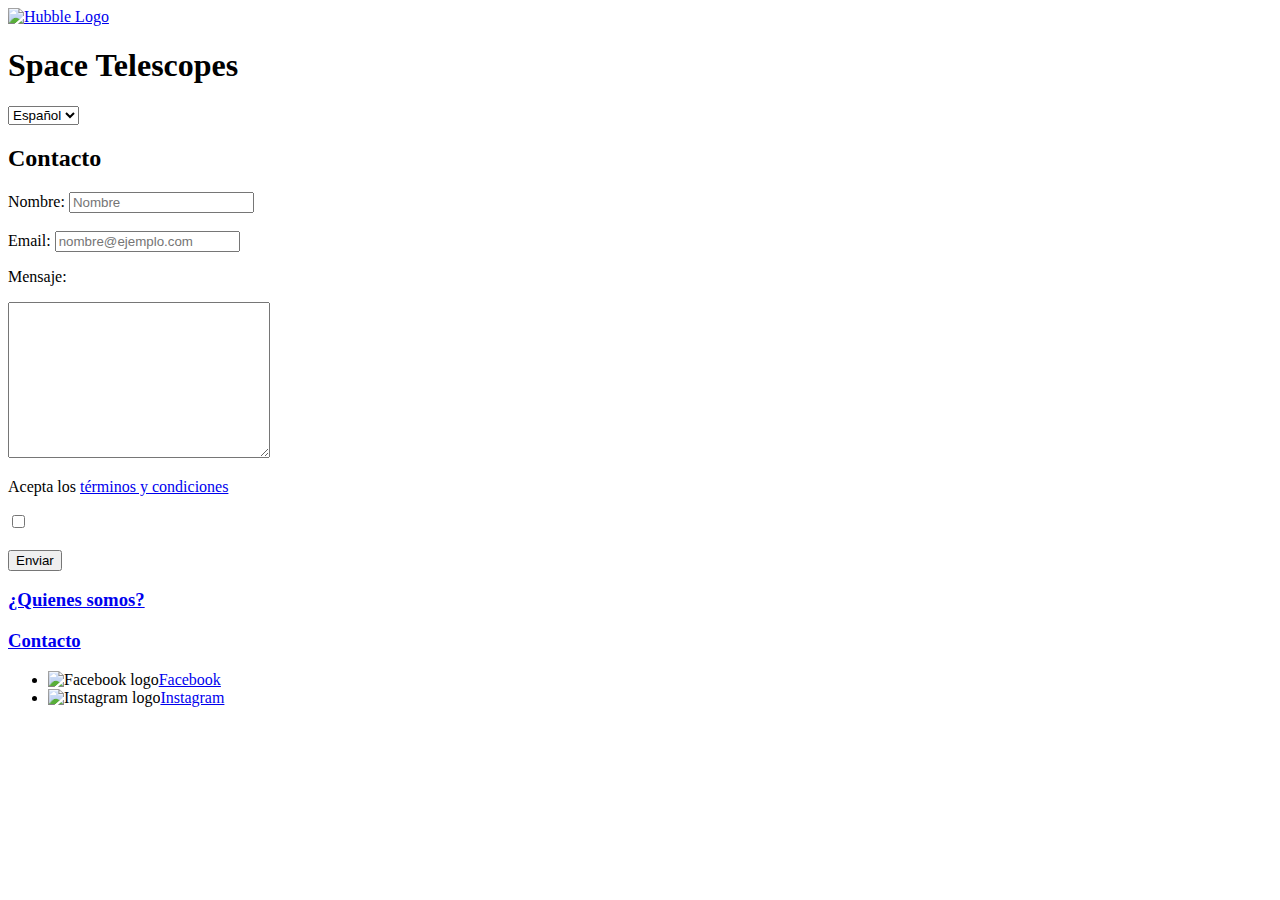
==== pages/contacto.html @ 9e8c5c16 "Links entre paginas arreglados" ====
<!DOCTYPE html>
<html lang="en">
<head>
    <meta charset="UTF-8">
    <meta name="viewport" content="width=device-width, initial-scale=1.0">
    <link href="https://cdn.jsdelivr.net/npm/bootstrap@5.3.2/dist/css/bootstrap.min.css" rel="stylesheet" integrity="sha384-T3c6CoIi6uLrA9TneNEoa7RxnatzjcDSCmG1MXxSR1GAsXEV/Dwwykc2MPK8M2HN" crossorigin="anonymous">
    <link rel="icon" href="../multimedia/hubble-space-telescope.png" type="image/x-icon">
    <link rel="stylesheet" href="../styles/style.css">
    <title>Contacto</title>
</head>
<body>
    <header class="headerNavbar">
        <div class="titleAndLogo">
            <span>
                <a href="../index.html"><img class="headerLogo" src="../multimedia/hubble-space-telescope.png" alt="Hubble Logo" width="20" height="20"></a>
            </span>
            
            <div>
                <h1>
                    Space Telescopes
                </h1>         
            </div>
        </div>
        <div>
            <select name="lang" id="" class="languagePicker">
                <option  value="">Español</option>
                <option value="">English</option>
            </select>
        </div>
    </header>

    <main>
        <h2>Contacto</h2>

        <form action="form.php" method="POST">
            <label for="">Nombre:</label>
            <input type="text" name="nombre" id="nombre" placeholder="Nombre"> 
            <br>
            <br>
            <label for="Email">Email:</label>
            <input type="text" name="email" id="email" placeholder="nombre@ejemplo.com">
        <p>
        Mensaje:
        </p>
            <textarea name="" id="" cols="30" rows="10">
            </textarea>

            <p>
                Acepta los <a href="https://policies.google.com/terms?hl=es">términos y condiciones</a>
            </p>
            <input type="checkbox" name="" id="">
            <br>
            <br>
            <div class="col-auto">
                <button type="submit" class="btn btn-primary mb-3">Enviar</button>
            </div>
        </form>    

    </main>
    <footer class="footerSection">
        <h3 class="quienesSomos">
            <a href="./quienessomos.html" >¿Quienes somos?</a>
        </h3>
        <h3 class="contacto">
            <a href="./contacto.html" >Contacto</a>
        </h3>

        <ul class="contactoRedes">
            <li><img src="../multimedia/facebook-logo.avif" alt="Facebook logo" width="20" height="20"><a href="https://www.facebook.com">Facebook</a></li>
            <li><img src="../multimedia/instagram-logo.jfif" alt="Instagram logo" width="20" height="20"><a href="https://www.instagram.com">Instagram</a></li>
        </ul>
    </footer>
    <script src="https://cdn.jsdelivr.net/npm/bootstrap@5.3.2/dist/js/bootstrap.bundle.min.js" integrity="sha384-C6RzsynM9kWDrMNeT87bh95OGNyZPhcTNXj1NW7RuBCsyN/o0jlpcV8Qyq46cDfL" crossorigin="anonymous"></script>
</body>
</html>
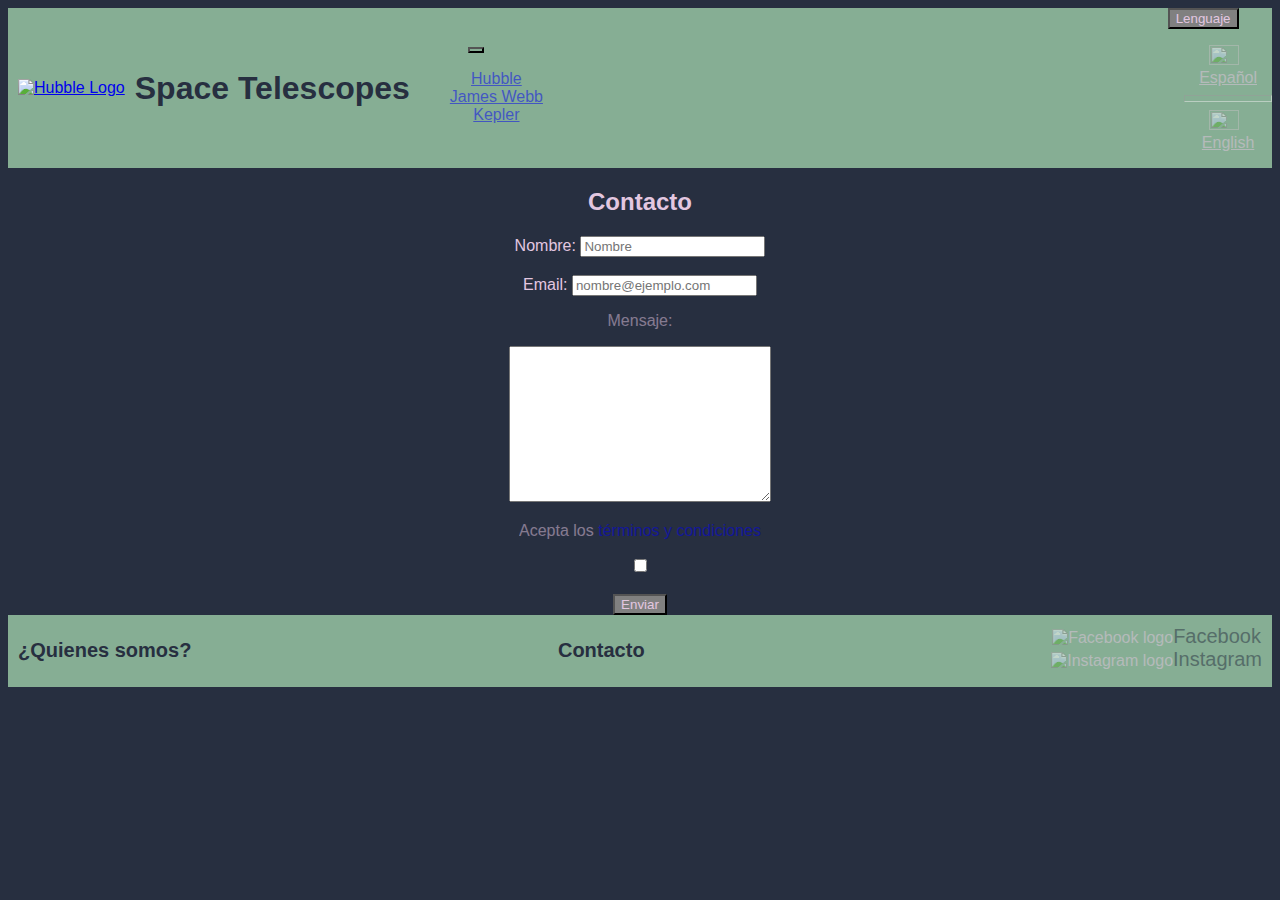
==== commit 2def4039: "Se reemplazo contenido placeholder por contenido real y se hicieron todos los html responsive. Tambi" ====
--- a/pages/contacto.html
+++ b/pages/contacto.html
@@ -5,7 +5,7 @@
     <meta name="viewport" content="width=device-width, initial-scale=1.0">
     <link href="https://cdn.jsdelivr.net/npm/bootstrap@5.3.2/dist/css/bootstrap.min.css" rel="stylesheet" integrity="sha384-T3c6CoIi6uLrA9TneNEoa7RxnatzjcDSCmG1MXxSR1GAsXEV/Dwwykc2MPK8M2HN" crossorigin="anonymous">
     <link rel="icon" href="../multimedia/hubble-space-telescope.png" type="image/x-icon">
-    <link rel="stylesheet" href="../styles/style.css">
+    <link rel="stylesheet" href="../styles/css/style.css">
     <title>Contacto</title>
 </head>
 <body>
@@ -20,12 +20,27 @@
                     Space Telescopes
                 </h1>         
             </div>
+            <div class="dropdown">
+                <button class="btn navMainDropDown dropdown-toggle " type="button" data-bs-toggle="dropdown" aria-expanded="false">
+                </button>
+                <ul class="dropdown-menu navMainMenuDropDown">
+                  <li><a class="dropdown-item" href="./hst.html">Hubble</a></li>
+                  <li><a class="dropdown-item" href="./jwst.html">James Webb</a></li>
+                  <li><a class="dropdown-item" href="./kst.html">Kepler</a></li>
+                </ul>
+              </div>
         </div>
         <div>
-            <select name="lang" id="" class="languagePicker">
-                <option  value="">Español</option>
-                <option value="">English</option>
-            </select>
+            <div class="dropdown">
+                <button class="btn languagePicker dropdown-toggle" type="button" data-bs-toggle="dropdown" aria-expanded="false">
+                  Lenguaje
+                </button>
+                <ul class="dropdown-menu languagePickerBackground">
+                  <li><a class="dropdown-item languagePickerText" href="#"><img class="languagePickerFlag" src="../multimedia/spain_logo.png" width="30px" height="20px" alt="">Español</a></li>
+                  <li><hr class="dropdown-divider"></li>
+                  <li><a class="dropdown-item languagePickerText" href="#"><img class="languagePickerFlag" src="../multimedia/uk_flag.png" width="30px" height="20px" alt="">English</a></li>
+                </ul>
+              </div>
         </div>
     </header>
 
@@ -52,7 +67,7 @@
             <br>
             <br>
             <div class="col-auto">
-                <button type="submit" class="btn btn-primary mb-3">Enviar</button>
+                <button type="submit" class="btn contactButtonColor mb-3">Enviar</button>
             </div>
         </form>    
 
--- a/styles/css/style.css
+++ b/styles/css/style.css
@@ -0,0 +1,467 @@
+/* ==== Estilo de Index y nociones generales ==== */
+
+    /*Estilo del header*/
+
+    .titleAndLogo{
+        display:flex;
+        justify-content: space-between;
+        align-items: center;
+    }
+
+    .headerNavbar{
+        display:flex;
+        justify-content: space-between;
+        justify-items: center;
+        align-items: center;
+        background-color:#86AE94;
+        color:#272F40;
+    }
+
+    .headerLogo{
+        margin-left:10px;
+    }
+
+    h1{
+        margin-left: 10px;
+    }
+
+    .navMainDropDown{
+        background-color: #86AE94;
+    }
+    .navMainMenuDropDown{
+        background-color: #86AE94;
+    }
+
+
+
+    /*Estilo del Dropdown para cambiar de idioma*/
+    .languagePicker{
+        background-color: gray;
+        color:#E3C7E0;
+        background-position-x: right;
+        margin-right: 10px;
+    }
+
+    .languagePickerFlag{
+        margin-right: 10%;
+    }
+
+    .languagePickerBa
+    ckground{
+        background-color:gray;
+        color:#E3C7E0;
+    }
+    .languagePickerText{
+        color:#E3C7E0;
+    }
+
+    /*Estilo general del body*/
+    body{
+        font-family: 'Franklin Gothic Medium', 'Arial Narrow', Arial, sans-serif;
+        text-align: center;
+        background-repeat: round;
+        background-color: #272F40;
+        color:#E3C7E0;
+    }
+
+    body p{
+        color: #E3C7E0;
+        opacity: 50%;
+    }
+
+    body li{
+        color: #E3C7E0;
+        opacity: 50%;
+    }
+
+    body section a{
+        color:#86AE94;
+        text-decoration: none;
+    }
+
+    body section a:hover{
+        text-decoration: underline;
+    }
+
+
+    /*Estilos de seccion de preguntas y respuestas */
+    .grid-definiciones-padre{
+        display:grid;
+        grid-template-areas: 
+        "preg1 preg2 preg3"
+        "rta1 rta2 rta3";
+
+        grid-template-columns: repeat(3,1fr);
+        grid-template-rows: 100px 200px;
+        justify-content: space-between;
+        justify-items: center;
+        align-items: center;
+        margin-top:20px;
+        margin-bottom:100px;
+    }
+
+    .grid-definiciones-preg1{
+        grid-area:preg1;
+        width:75%;
+    }
+    .grid-definiciones-preg2{
+        grid-area:preg2;
+        width:75%;
+    }
+    .grid-definiciones-preg3{
+        grid-area:preg3;
+        width:75%;
+    }
+
+    .grid-definiciones-rta1{
+        grid-area:rta1;
+        width:75%;
+        line-height: 1.5;
+    }
+
+    .grid-definiciones-rta2{
+        grid-area:rta2;
+        width: 75%;
+        line-height: 1.5;
+    }
+
+    .grid-definiciones-rta3{
+        grid-area:rta3;
+        width:75%;
+        line-height: 1.5;
+    }
+
+
+    /*Division de secciones*/
+    hr{
+        background-color: #86AE94;
+        height:5px;
+    }
+
+    /*Estilo de imagenes de telescopios y los links a sus paginas respectivas*/
+
+    .grid-telescopes-padre{
+        display:grid;
+        grid-template-areas: 
+        "img1 img2 img3"
+        "link1 link2 link3";
+
+        grid-template-columns: repeat(3,1fr);
+        grid-template-rows: 300px 150px;
+        justify-content: center;
+        justify-items: center;
+        margin-top: 100px;
+        row-gap: 25px;
+    }
+
+    grid-telescopes-padre img{
+        width:100%;
+        height:100%;
+    }
+
+    .grid-telescopes-img1{
+        grid-area: img1;
+    }
+    .grid-telescopes-img2{
+        grid-area: img2;
+    }
+    .grid-telescopes-img3{
+        grid-area: img3;
+    }
+    .grid-telescopes-link1{
+        grid-area: link1;
+        margin:5%;
+    }
+    .grid-telescopes-link2{
+        grid-area: link2;
+        margin:5%;
+    }
+    .grid-telescopes-link3{
+        grid-area: link3;
+        margin:5%;
+    }
+
+
+    /*Estilo de paginas de cada telescopio*/
+    .telescopeTitle{
+        text-decoration: underline;
+        margin-top: 35px;
+        margin-bottom: 80px;
+    }
+
+    .sectionTitle{
+        font-size:25px;
+    }
+    
+    .historyAndTechnicalDetails{
+        display:flex;
+        flex-direction: column;
+        justify-items: center;
+        align-items: center;
+        row-gap:20px;
+    }
+    
+
+    .briefHistoryDescription{
+        width:550px;
+    }
+
+    .historyAndTechnicalDetails ul{
+        padding:0;
+    }
+
+
+    .topDiscoveries{
+        display:flex;
+        flex-direction: column;
+        justify-items: center;
+        align-items: center;
+        row-gap:10px;
+    }
+
+    /*Estilo descubrimientos*/
+
+    .discoveryDescription{
+        margin-bottom:50px;
+        width:550px;
+    }
+
+    /*Estilo del footer*/
+    .footerSection{
+        display:flex;
+        justify-content:space-between;
+        align-items: center;
+        background-color: #86AE94;
+        color:#272F40;
+
+    }
+
+    footer a{
+        font-size: 20px;
+        color: #272F40;
+        text-decoration: none;
+    }
+
+    footer a:hover{
+        text-decoration: underline;
+    }
+
+    /*Estilo particular de cada uno de los elementos del footer*/
+    .quienesSomos{
+        margin-left:10px;
+    }
+
+    .contacto{
+        color:#272F40;
+        
+    }
+
+    .contactoRedes{
+        display:flex;
+        flex-direction: column;
+        margin-top:10px;
+        margin-right: 10px;
+        
+    }
+
+    ul{
+        list-style-type: none;
+    }
+
+
+/* ==== Estilo de Contacto ==== */
+    .formContainer{
+        text-align: center;
+    }
+
+    .contactForm{
+        display:flex;
+        flex-direction: column;
+        justify-content: space-evenly;
+        max-width: 400px;
+        text-align: center;
+    }
+
+    .contactButtonColor{
+        color:#E3C7E0;
+        background-color: gray;
+    }
+    .contactButtonColor:hover{
+        background-color: #86AE94;
+    }
+
+    form a{
+        text-decoration: none;
+    }
+
+    form a:hover{
+        text-decoration: underline;
+}
+
+
+/* ==== Estilo de Quienes Somos ==== */
+    .usTitle{
+        margin-top:35px;
+    }
+
+    .usSection{
+        display:flex;
+        flex-direction:column;
+        align-items: center;
+    }
+
+    .usDescription{
+        margin-bottom:50px;
+        width:550px;
+    }
+
+    .nosotrosImg{
+        margin-top: 30px;
+        margin-bottom: 30px;
+    }
+
+/*Convierte a vertical los grids para diseño mobile friendly*/
+@media screen and (max-width: 1050px){
+    .grid-definiciones-padre{
+        grid-template-areas: 
+        "preg1"
+        "rta1"
+        "preg2"
+        "rta2"
+        "preg3"
+        "rta3";
+        grid-template-columns: 1fr;
+        grid-template-rows: 100px 200px 100px 200px 100px 200px;
+
+    }
+    
+    .grid-telescopes-padre{
+        grid-template-areas: 
+        "img1"
+        "link1"
+        "img2"
+        "link2"
+        "img3"
+        "link3";
+        grid-template-columns: 1fr;
+        grid-template-rows: 250px 75px 250px 75px 250px 75px;
+        align-items: center;
+    }
+
+    .grid-telescopes-link3{
+        height:70%;
+    }
+
+    .nosotrosImg{
+        height:400px;
+        width:700px;
+    }
+    
+
+
+}
+
+
+@media screen and (max-width: 800px){
+    .headerNavbar {
+        flex-direction: column;
+        
+    }
+
+    section img{
+        width: 500px;
+        height: 330px;
+    }
+
+    .uncommonResolutionImg{
+        height: 300px;
+    }
+
+    .historyAndTechnicalDetails img{
+        height:400px;
+        width:500px;
+    }
+
+    .historyAndTechnicalDetails p{
+        font-size:14px;
+        width:400px;
+    }
+
+    .historyAndTechnicalDetails li{
+        font-size:14px;
+    }
+
+    .discoveryDescription{
+        font-size:14px;
+        width:400px;
+    }
+
+    .nosotrosImg{
+        height:200px;
+        width:400px;
+    }
+
+    .usDescription{
+        font-size:14px;
+        width:400px;
+    }
+}
+
+
+/*Convierte flexbox horizontal de header y footer a vertical para mobile friendly*/
+@media screen and (max-width: 500px){
+    .headerNavbar {
+        flex-direction: column;
+        
+    }
+
+    section img{
+        width: 250px;
+        height: 200px;
+    }
+
+    .uncommonResolutionImg{
+        height: 150px;
+    }
+
+    .historyAndTechnicalDetails img{
+        height:215px;
+        width:315px;
+    }
+
+    .historyAndTechnicalDetails p{
+        font-size:11px;
+        width:300px;
+    }
+
+    .historyAndTechnicalDetails li{
+        font-size:11px;
+    }
+
+    .discoveryDescription{
+        font-size:11px;
+        width:300px;
+    }
+
+    .usDescription{
+        font-size:11px;
+        width:300px;
+    }
+
+}
+
+/*Convierte footer de flexbox horizontal a vertical*/
+@media screen and (max-width: 450px){
+    .footerSection {
+        flex-direction: column;
+    } 
+
+    .footerSection a{
+        font-size:16px;
+    }
+    
+    .nosotrosImg{
+        height:100px;
+        width:200px;
+    }
+}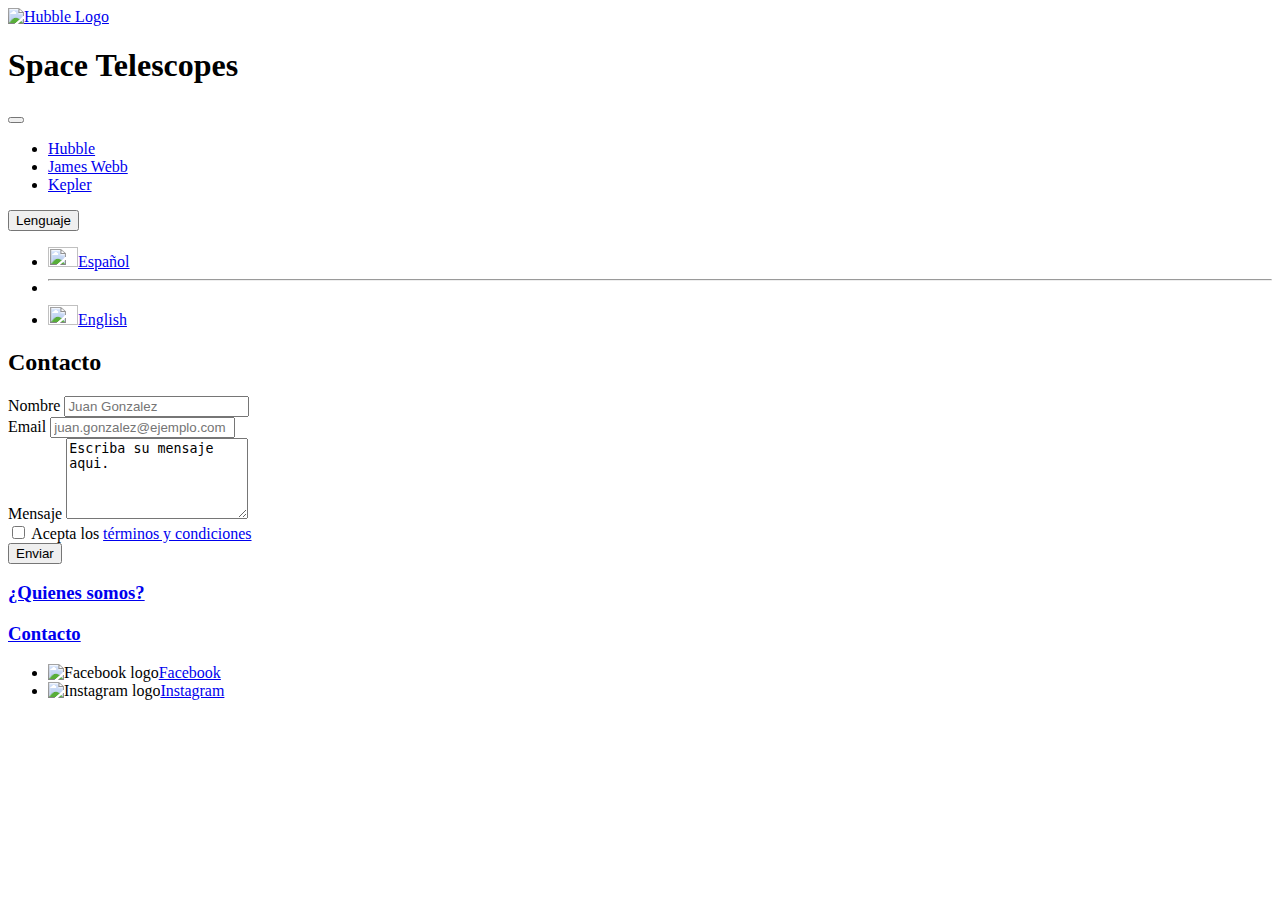
==== commit 0dcd391d: "Keywords SEO aplicadas para cada HTML" ====
--- a/pages/contacto.html
+++ b/pages/contacto.html
@@ -5,74 +5,78 @@
     <meta name="viewport" content="width=device-width, initial-scale=1.0">
     <link href="https://cdn.jsdelivr.net/npm/bootstrap@5.3.2/dist/css/bootstrap.min.css" rel="stylesheet" integrity="sha384-T3c6CoIi6uLrA9TneNEoa7RxnatzjcDSCmG1MXxSR1GAsXEV/Dwwykc2MPK8M2HN" crossorigin="anonymous">
     <link rel="icon" href="../multimedia/hubble-space-telescope.png" type="image/x-icon">
-    <link rel="stylesheet" href="../styles/css/style.css">
+    <meta name="keywords" content="telescopio, espacio, estrellas, nasa, esa, astronomia, infrarrojo, rayosx, planetas, galaxias, cosmico, contacto, mensaje, terminos, condiciones">
+    <link rel="stylesheet" href="../styles/css/estilos.css">
+
     <title>Contacto</title>
 </head>
 <body>
-    <header class="headerNavbar">
-        <div class="titleAndLogo">
-            <span>
-                <a href="../index.html"><img class="headerLogo" src="../multimedia/hubble-space-telescope.png" alt="Hubble Logo" width="20" height="20"></a>
-            </span>
-            
+    <nav>
+        <header class="headerNavbar">
+            <div class="titleAndLogo">
+                <span>
+                    <a href="../index.html"><img class="headerLogo" src="../multimedia/hubble-space-telescope.png" alt="Hubble Logo" width="20" height="20"></a>
+                </span>
+                
+                <div>
+                    <h1>
+                        Space Telescopes
+                    </h1>         
+                </div>
+                <div class="dropdown">
+                    <button class="btn navMainDropDown dropdown-toggle " type="button" data-bs-toggle="dropdown" aria-expanded="false">
+                    </button>
+                    <ul class="dropdown-menu navMainMenuDropDown">
+                    <li><a class="dropdown-item" href="./hst.html">Hubble</a></li>
+                    <li><a class="dropdown-item" href="./jwst.html">James Webb</a></li>
+                    <li><a class="dropdown-item" href="./kst.html">Kepler</a></li>
+                    </ul>
+                </div>
+            </div>
             <div>
-                <h1>
-                    Space Telescopes
-                </h1>         
+                <div class="dropdown">
+                    <button class="btn languagePicker dropdown-toggle" type="button" data-bs-toggle="dropdown" aria-expanded="false">
+                    Lenguaje
+                    </button>
+                    <ul class="dropdown-menu languagePickerBackground">
+                    <li><a class="dropdown-item languagePickerText" href="#"><img class="languagePickerFlag" src="../multimedia/spain_logo.png" width="30px" height="20px" alt="">Español</a></li>
+                    <li><hr class="dropdown-divider"></li>
+                    <li><a class="dropdown-item languagePickerText" href="#"><img class="languagePickerFlag" src="../multimedia/uk_flag.png" width="30px" height="20px" alt="">English</a></li>
+                    </ul>
+                </div>
             </div>
-            <div class="dropdown">
-                <button class="btn navMainDropDown dropdown-toggle " type="button" data-bs-toggle="dropdown" aria-expanded="false">
-                </button>
-                <ul class="dropdown-menu navMainMenuDropDown">
-                  <li><a class="dropdown-item" href="./hst.html">Hubble</a></li>
-                  <li><a class="dropdown-item" href="./jwst.html">James Webb</a></li>
-                  <li><a class="dropdown-item" href="./kst.html">Kepler</a></li>
-                </ul>
-              </div>
-        </div>
-        <div>
-            <div class="dropdown">
-                <button class="btn languagePicker dropdown-toggle" type="button" data-bs-toggle="dropdown" aria-expanded="false">
-                  Lenguaje
-                </button>
-                <ul class="dropdown-menu languagePickerBackground">
-                  <li><a class="dropdown-item languagePickerText" href="#"><img class="languagePickerFlag" src="../multimedia/spain_logo.png" width="30px" height="20px" alt="">Español</a></li>
-                  <li><hr class="dropdown-divider"></li>
-                  <li><a class="dropdown-item languagePickerText" href="#"><img class="languagePickerFlag" src="../multimedia/uk_flag.png" width="30px" height="20px" alt="">English</a></li>
-                </ul>
-              </div>
-        </div>
-    </header>
-
+        </header>
+    </nav>
+    
     <main>
         <h2>Contacto</h2>
-
-        <form action="form.php" method="POST">
-            <label for="">Nombre:</label>
-            <input type="text" name="nombre" id="nombre" placeholder="Nombre"> 
-            <br>
-            <br>
-            <label for="Email">Email:</label>
-            <input type="text" name="email" id="email" placeholder="nombre@ejemplo.com">
-        <p>
-        Mensaje:
-        </p>
-            <textarea name="" id="" cols="30" rows="10">
-            </textarea>
-
-            <p>
-                Acepta los <a href="https://policies.google.com/terms?hl=es">términos y condiciones</a>
-            </p>
-            <input type="checkbox" name="" id="">
-            <br>
-            <br>
-            <div class="col-auto">
-                <button type="submit" class="btn contactButtonColor mb-3">Enviar</button>
-            </div>
-        </form>    
-
+        <div>
+            <form class="contactForm">
+                <div class="form-group contactFromItem">
+                <label for="inputName">Nombre</label>
+                <input type="text" class="form-control contactFormSampleText" id="inputName" aria-describedby="nameHelp" placeholder="Juan Gonzalez">
+                </div>
+                <div class="form-group contactFromItem">
+                    <label for="inputEmail">Email</label>
+                    <input type="email" class="form-control contactFormSampleText" id="inputEmail" aria-describedby="emailHelp" placeholder="juan.gonzalez@ejemplo.com">
+                </div>
+                <div class="form-group contactFromItem">
+                    <label for="inputMessage">Mensaje</label>
+                    <textarea class="form-control contactFormSampleText" id="inputMessage" rows="5">Escriba su mensaje aqui.</textarea>
+                </div>
+                <div class="contactFormCheckPolicyLine">
+                    <div class="form-check">
+                    <input type="checkbox" class="form-check-input" id="policyCheck">
+                    <label class="form-check-label" for="policyCheck">Acepta los <a href="https://policies.google.com/terms?hl=es">términos y condiciones</a></label>
+                    </div>
+                </div>
+                <div class="col-auto">
+                    <button type="submit" class="btn contactButtonColor mb-3">Enviar</button>
+                </div>
+            </form>
+        </div>
     </main>
-    <footer class="footerSection">
+    <footer class="footerSectionSmallPages">
         <h3 class="quienesSomos">
             <a href="./quienessomos.html" >¿Quienes somos?</a>
         </h3>
